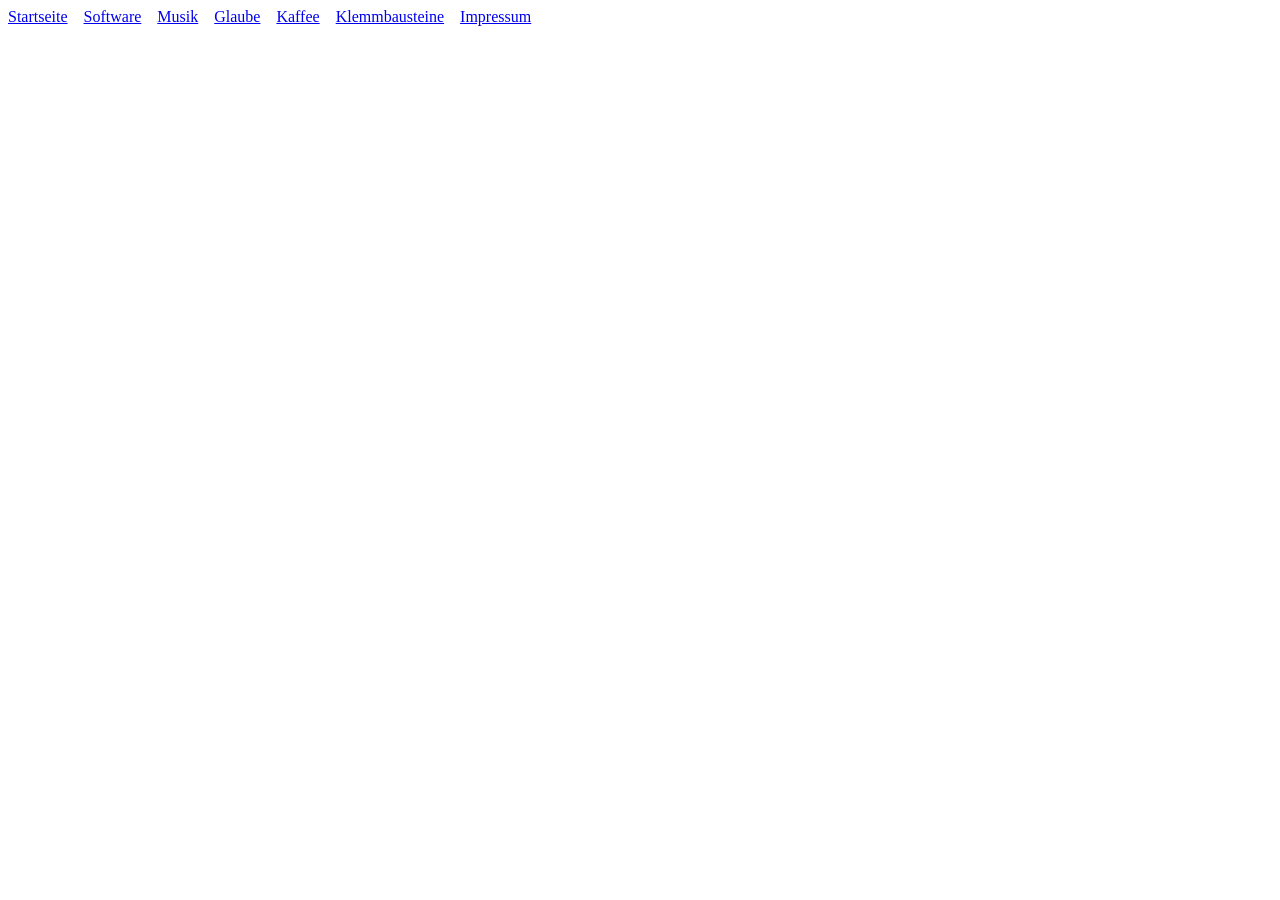
==== impressum/index.html @ 5bbfa9ad "root sites with dps-navigation" ====
<!doctype html>
<html lang="de">
  <head>
    <meta charset="utf-8" />
    <title>Impressum | Dominik Schreiber</title>
    <script type="module">
      import "/lib/components/dps-navigation.js";
    </script>
  </head>
  <body>
    <dps-navigation></dps-navigation>
  </body>
</html>
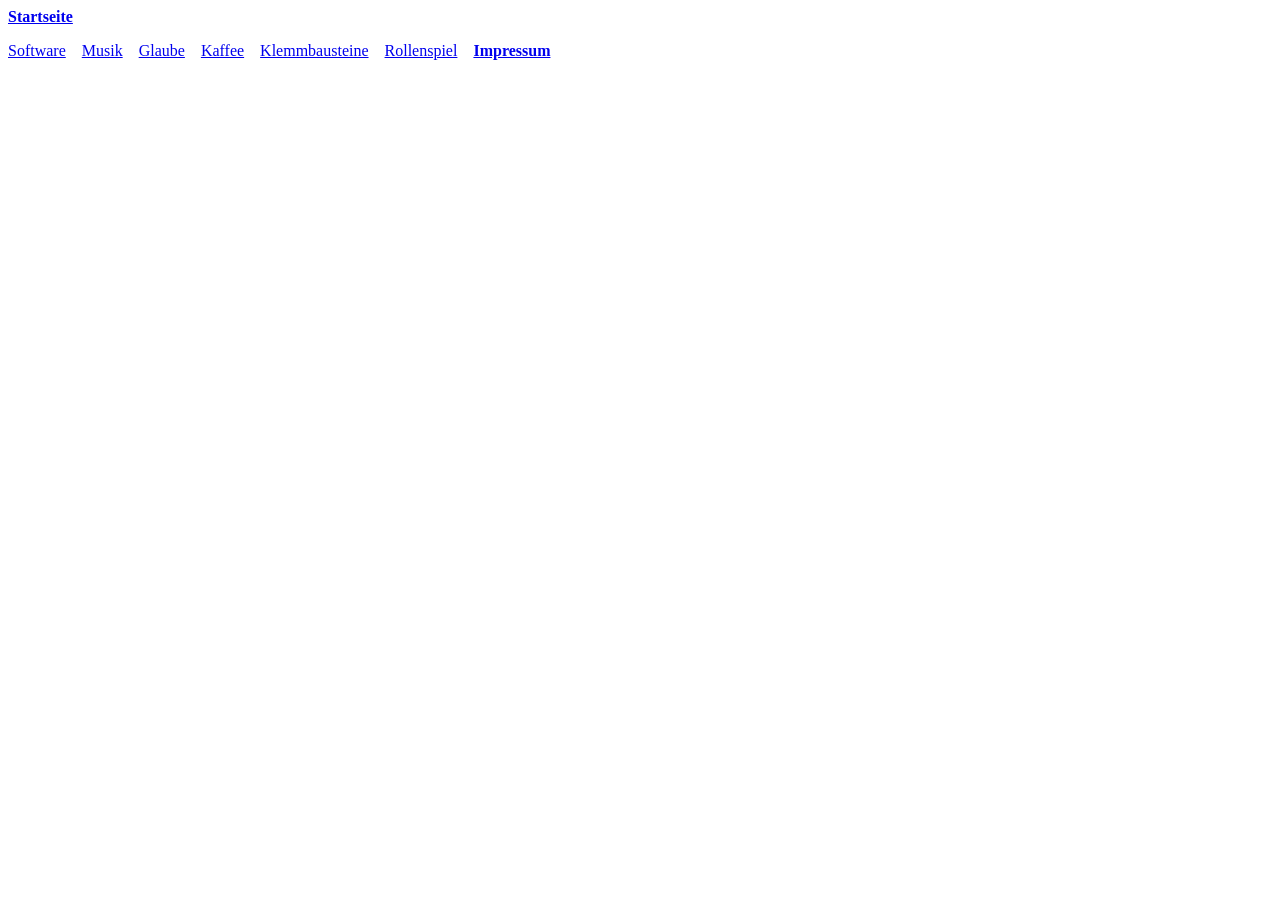
==== commit 646a4de2: "feat: sitemap-based navigation from sitemap.tokens.json" ====
--- a/impressum/index.html
+++ b/impressum/index.html
@@ -2,7 +2,6 @@
 <html lang="de">
   <head>
     <meta charset="utf-8" />
-    <title>Impressum | Dominik Schreiber</title>
     <script type="module">
       import "/lib/components/dps-navigation.js";
     </script>
